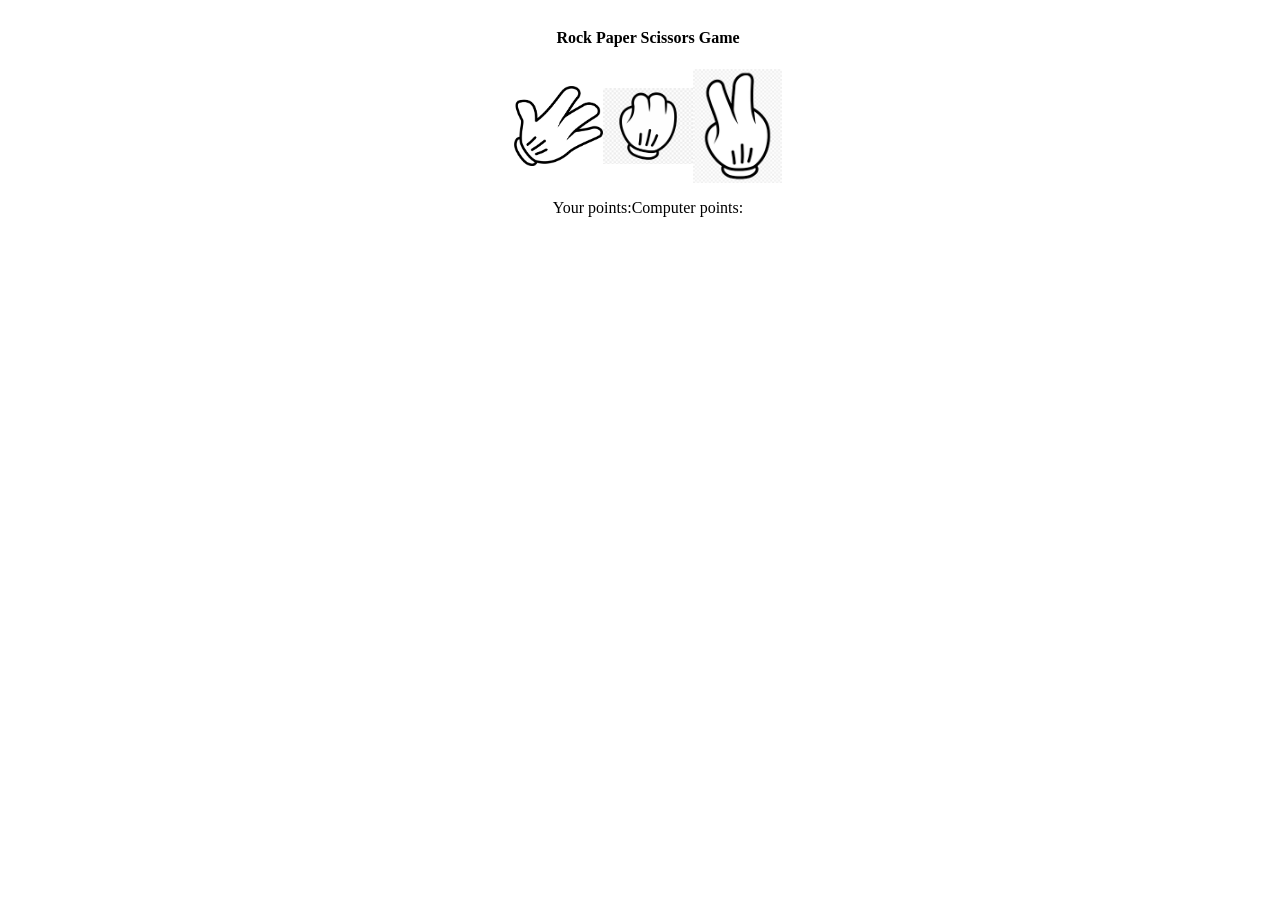
==== rpsGame/index.html @ a46f5fb4 "add rps game" ====
<!DOCTYPE html>
<html lang="en">
<head>
    <meta charset="UTF-8">
    <meta name="viewport" content="width=device-width, initial-scale=1.0">
    <link rel="stylesheet" href="style.css">
    <title>Document</title>
</head>
<body>
    
    <main>
        <div class="container">
            <h4>Rock Paper Scissors Game</h4>

            <div class="imgContainer">
                <img src="./paper.png.png" alt="paper" id="paper">
                <img src="./rock.png.png" alt="rock" id="rock">
                <img src="./scissors.png.png" alt="scissors" id="scissors">
            </div>

            <div class="pointsContainer">
                <p>Your points: <span id="yourPoints"></span></p>
                <p>Computer points: <span id="computerPoints"></span></p>
            </div>
        </div>
    </main>
    <script src="./main.js"></script>
</body>
</html>
---- rpsGame/style.css ----
body,main{
    display: flex;
    justify-content: center;
    align-items: center;
    width: 100%;
}

.container{
    display: flex;
    flex-direction: column;
    align-items: center;
    width:70%;
}
.imgContainer{
    display: flex;
    justify-content: center;
    align-items: center;
    img{
        width:10%;
        cursor: pointer;
    }
}

.pointsContainer{
    display: flex;
    flex-direction: row;
    justify-content: space-between;
}
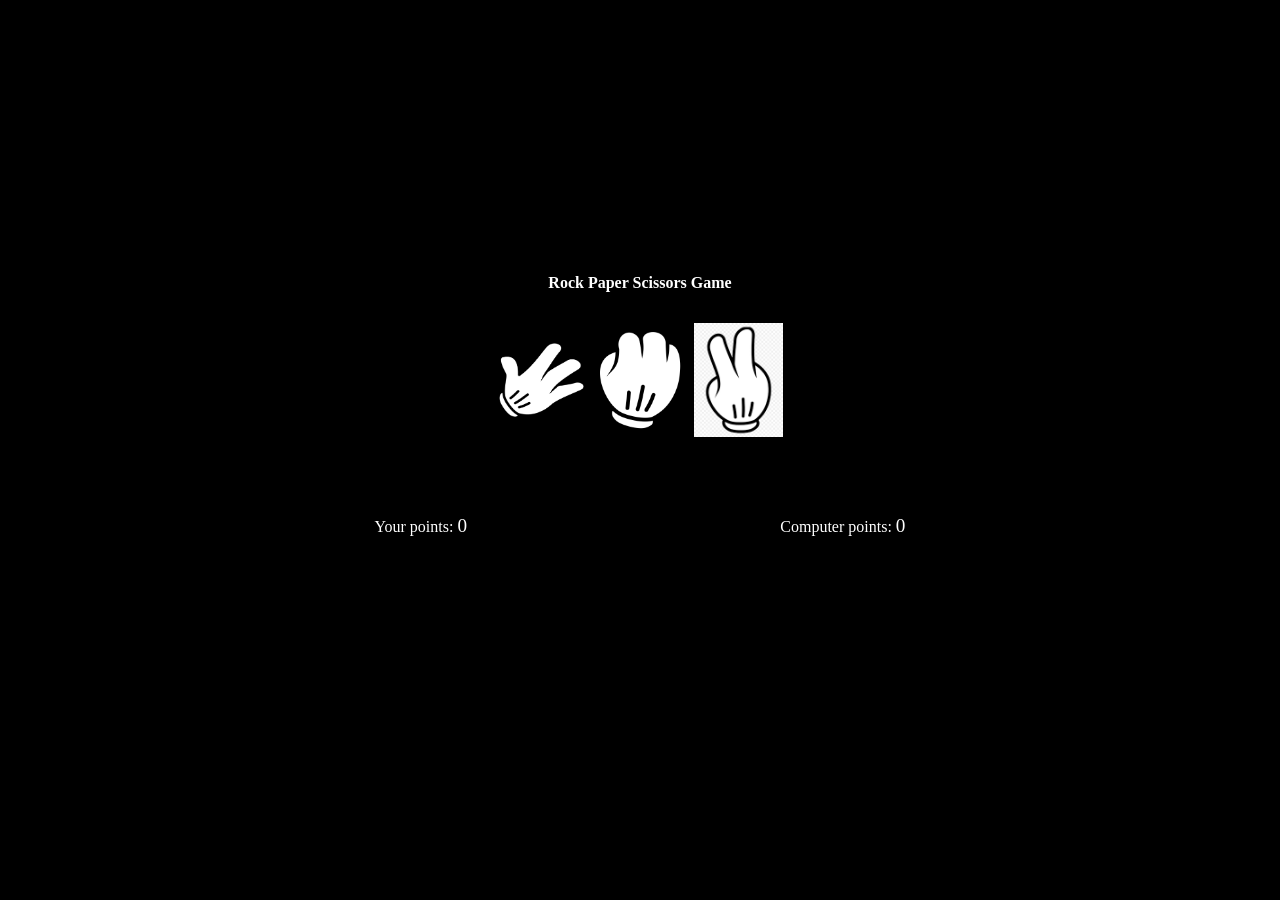
==== commit 6f93c92c: "update rpsGame" ====
--- a/rpsGame/index.html
+++ b/rpsGame/index.html
@@ -13,15 +13,26 @@
             <h4>Rock Paper Scissors Game</h4>
 
             <div class="imgContainer">
-                <img src="./paper.png.png" alt="paper" id="paper">
-                <img src="./rock.png.png" alt="rock" id="rock">
-                <img src="./scissors.png.png" alt="scissors" id="scissors">
+                <img src="./paper.png" alt="paper" id="paper">
+                <img src="./rock.png" alt="rock" id="rock">
+                <img src="./scissors.png" alt="scissors" id="scissors">
             </div>
 
+
             <div class="pointsContainer">
-                <p>Your points: <span id="yourPoints"></span></p>
-                <p>Computer points: <span id="computerPoints"></span></p>
+                <h4 id="userChoice"></h4>
+                <h4 id="computerChoice"></h4>
             </div>
+
+
+
+            <div class="pointsContainer">
+                <p class="points">Your points: <span id="yourPoints">0</span></p>
+                <p class="points">Computer points: <span id="computerPoints">0</span></p>
+            </div>
+
+
+            <div id="winner"></div>
         </div>
     </main>
     <script src="./main.js"></script>
--- a/rpsGame/style.css
+++ b/rpsGame/style.css
@@ -2,7 +2,9 @@
     display: flex;
     justify-content: center;
     align-items: center;
-    width: 100%;
+min-height: 800px;
+    background-color: black;
+    color: white;
 }
 
 .container{
@@ -10,11 +12,13 @@
     flex-direction: column;
     align-items: center;
     width:70%;
+    gap:10px
 }
 .imgContainer{
     display: flex;
     justify-content: center;
     align-items: center;
+    gap: 10px;
     img{
         width:10%;
         cursor: pointer;
@@ -22,7 +26,15 @@
 }
 
 .pointsContainer{
+    width: 60%;
     display: flex;
     flex-direction: row;
     justify-content: space-between;
+}
+
+.points{
+    font-size: 1em;
+    span{
+        font-size: 1.2em;
+    }
 }
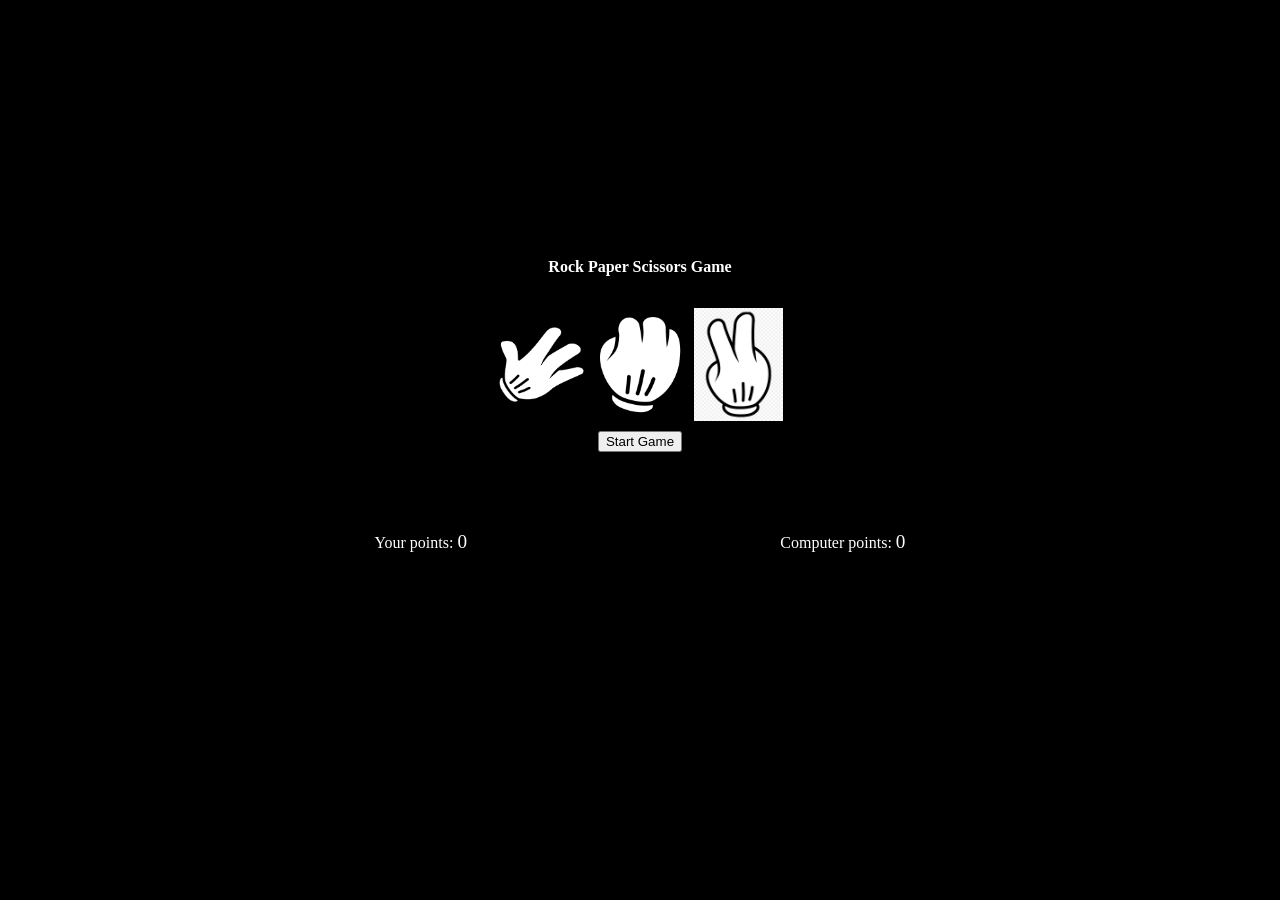
==== commit 58d7bcf2: "update rps game" ====
--- a/rpsGame/index.html
+++ b/rpsGame/index.html
@@ -9,13 +9,18 @@
 <body>
     
     <main>
-        <div class="container">
+        <div class="container" id="container">
             <h4>Rock Paper Scissors Game</h4>
 
             <div class="imgContainer">
                 <img src="./paper.png" alt="paper" id="paper">
                 <img src="./rock.png" alt="rock" id="rock">
                 <img src="./scissors.png" alt="scissors" id="scissors">
+            </div>
+
+
+            <div>
+                <button id="startGame">Start Game</button>
             </div>
 
 
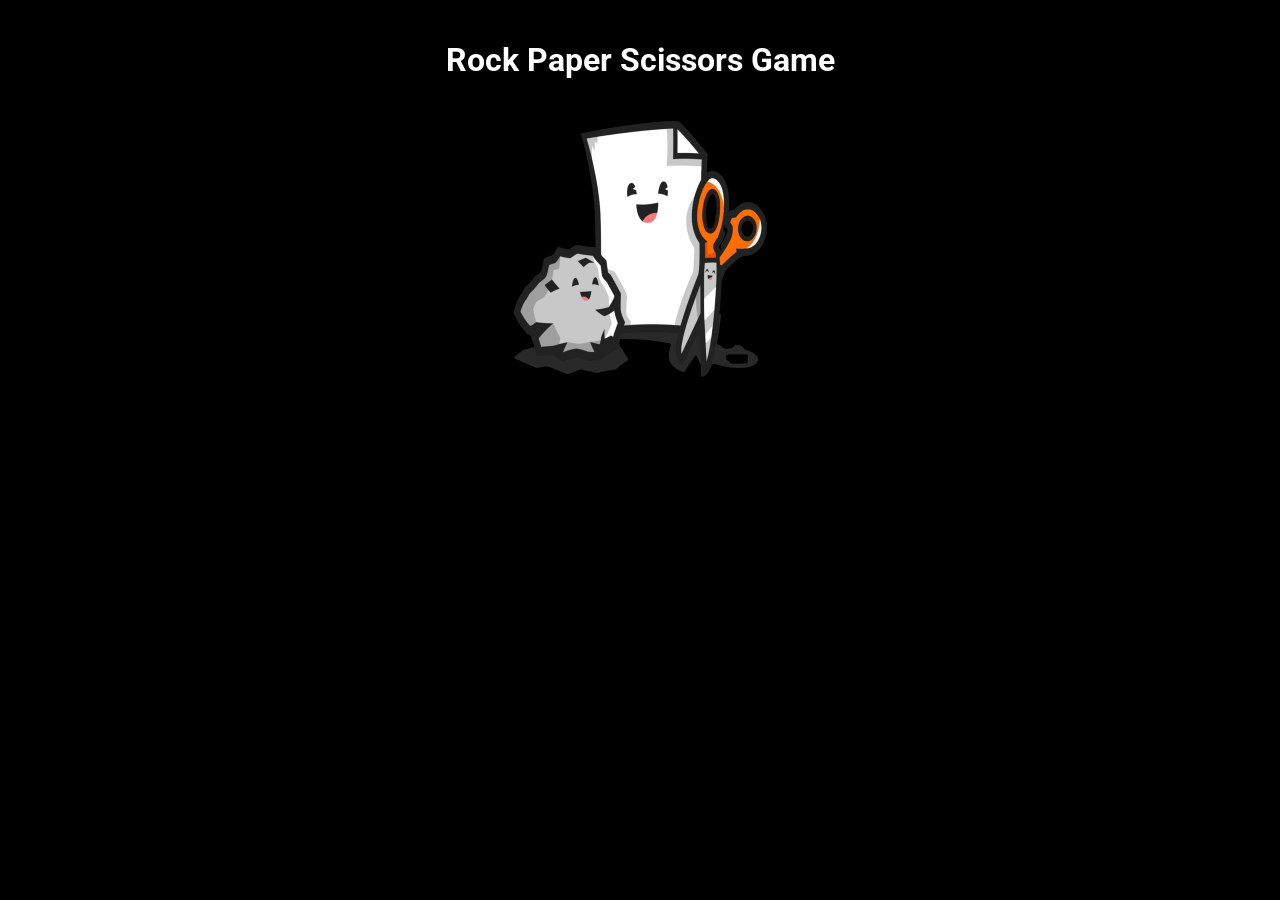
==== commit 2d1b12c0: "update rps game" ====
--- a/rpsGame/index.html
+++ b/rpsGame/index.html
@@ -7,37 +7,15 @@
     <title>Document</title>
 </head>
 <body>
-    
+    <header>
+        <h1>Rock Paper Scissors Game</h1>
+    </header>
     <main>
-        <div class="container" id="container">
-            <h4>Rock Paper Scissors Game</h4>
-
-            <div class="imgContainer">
-                <img src="./paper.png" alt="paper" id="paper">
-                <img src="./rock.png" alt="rock" id="rock">
-                <img src="./scissors.png" alt="scissors" id="scissors">
+        <div class="container" >
+            <div id="start">
+                <img src="startImg.png" width="50%" id="startImg">
             </div>
-
-
-            <div>
-                <button id="startGame">Start Game</button>
-            </div>
-
-
-            <div class="pointsContainer">
-                <h4 id="userChoice"></h4>
-                <h4 id="computerChoice"></h4>
-            </div>
-
-
-
-            <div class="pointsContainer">
-                <p class="points">Your points: <span id="yourPoints">0</span></p>
-                <p class="points">Computer points: <span id="computerPoints">0</span></p>
-            </div>
-
-
-            <div id="winner"></div>
+            <div class="js container" id="container"></div>
         </div>
     </main>
     <script src="./main.js"></script>
--- a/rpsGame/style.css
+++ b/rpsGame/style.css
@@ -1,40 +1,67 @@
-body,main{
+@import url('https://fonts.googleapis.com/css2?family=Roboto:ital,wght@0,100..900;1,100..900&display=swap');
+main, header{
     display: flex;
     justify-content: center;
     align-items: center;
-min-height: 800px;
+    margin-top: 20px;
+    background-color: black;
+    color: white;
+    font-family: Roboto;
+}
+body{
+    box-sizing: border-box;
     background-color: black;
     color: white;
 }
-
 .container{
     display: flex;
     flex-direction: column;
     align-items: center;
-    width:70%;
-    gap:10px
 }
 .imgContainer{
     display: flex;
     justify-content: center;
     align-items: center;
-    gap: 10px;
+    gap: 15px;
     img{
-        width:10%;
+        
         cursor: pointer;
+        border-radius: 3%;
+        border: 3px solid white;
+        width: 160px;
+        height: 170px;
+        padding: 5px;        
+    }
+    img:hover {
+        transform: scale(1.03);  
     }
 }
-
 .pointsContainer{
-    width: 60%;
+    width: 100%;
     display: flex;
     flex-direction: row;
     justify-content: space-between;
 }
-
 .points{
-    font-size: 1em;
+    font-size: 1.2em;
+    padding: 8px;
+    border: 2px solid rgb(113, 108, 108);
+    border-radius: 3%;
     span{
-        font-size: 1.2em;
-    }
+        font-size: 1.4em;
+    };
+   
+}
+#start{
+    display: flex;
+    flex-direction: column;
+    align-items: center;
+    justify-content: center;
+}
+#winner{
+    font-size: 1.2em;
+    margin: 5px;
+}
+.star{
+    width: 30px;
 }
